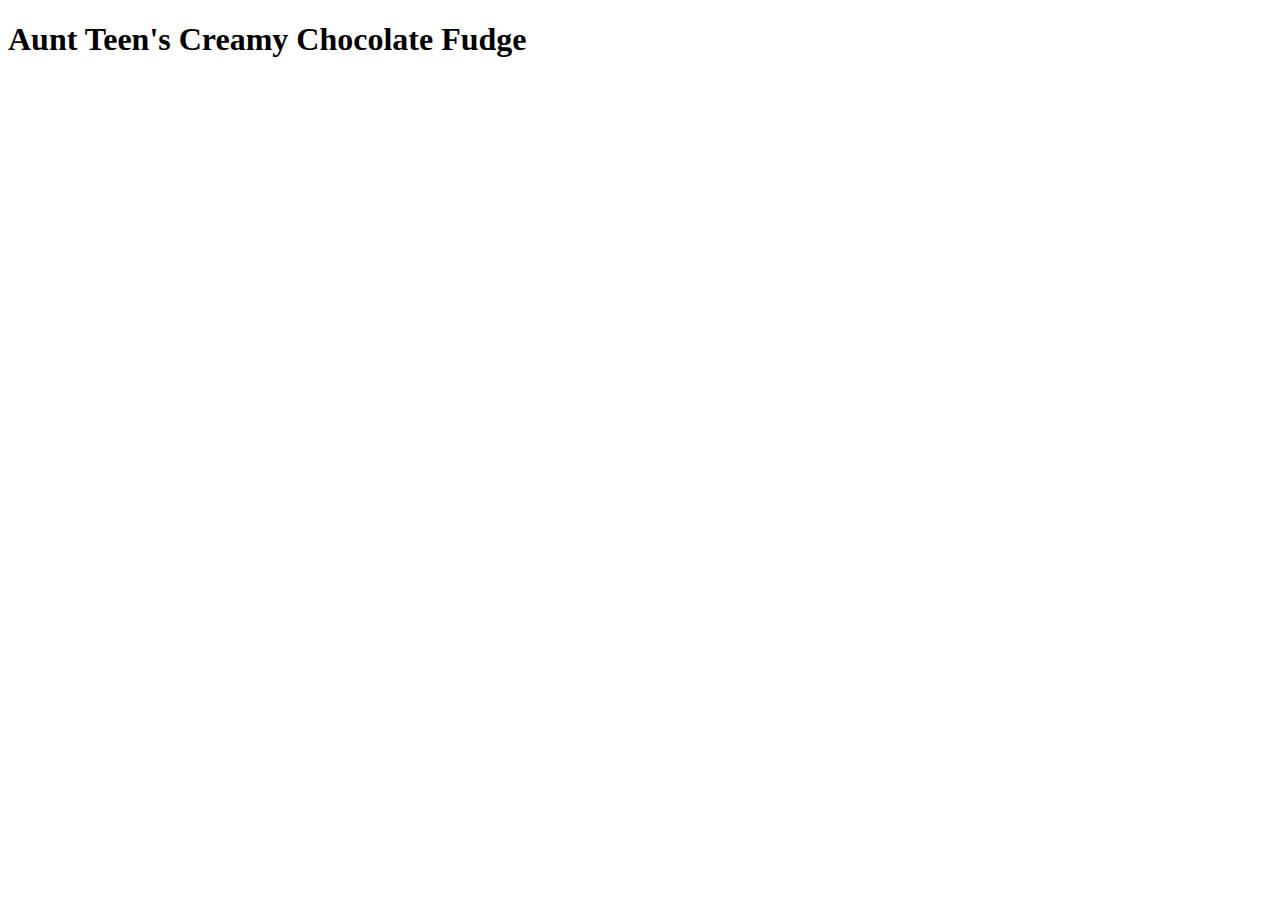
==== recipes/fudge.html @ 640e1486 "Setup index and fudge recipe pages" ====
<!DOCTYPE html>
<html lang="en">
    <head>
        <meta charset="utf-8">
        <title>Creamy Chocolate Fudge</title>
    </head>
    <body>
        <h1>Aunt Teen's Creamy Chocolate Fudge</h1>
    </body>
</html>
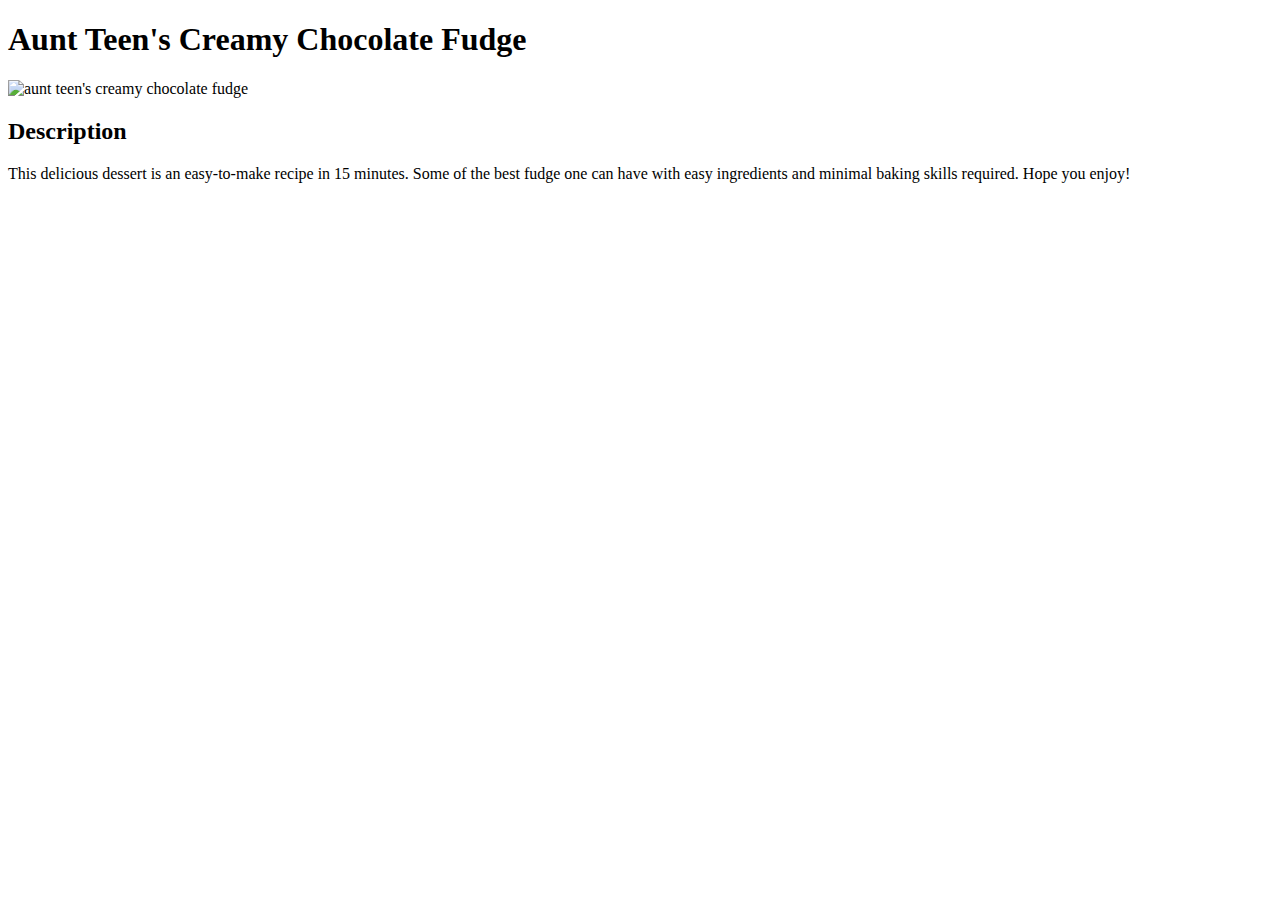
==== commit bc11761d: "Add recipe image and description" ====
--- a/recipes/fudge.html
+++ b/recipes/fudge.html
@@ -6,5 +6,9 @@
     </head>
     <body>
         <h1>Aunt Teen's Creamy Chocolate Fudge</h1>
+        <img src="https://www.allrecipes.com/thmb/i6qO59MhHpnsian4JOGcL1v73Uc=/750x0/filters:no_upscale():max_bytes(150000):strip_icc():format(webp)/Aunt-Teens-Creamy-Chocolate-Fudge-by-My-Hot-Southern-Mess--2000-94ab5302fee34d2aa0e9ee53bf497a59.jpg" alt="aunt teen's creamy chocolate fudge">
+        <h2>Description</h2>
+        <p>This delicious dessert is an easy-to-make recipe in 15 minutes. Some of the best fudge one can have with easy ingredients and minimal baking skills required. Hope you enjoy!</p>
+        
     </body>
 </html>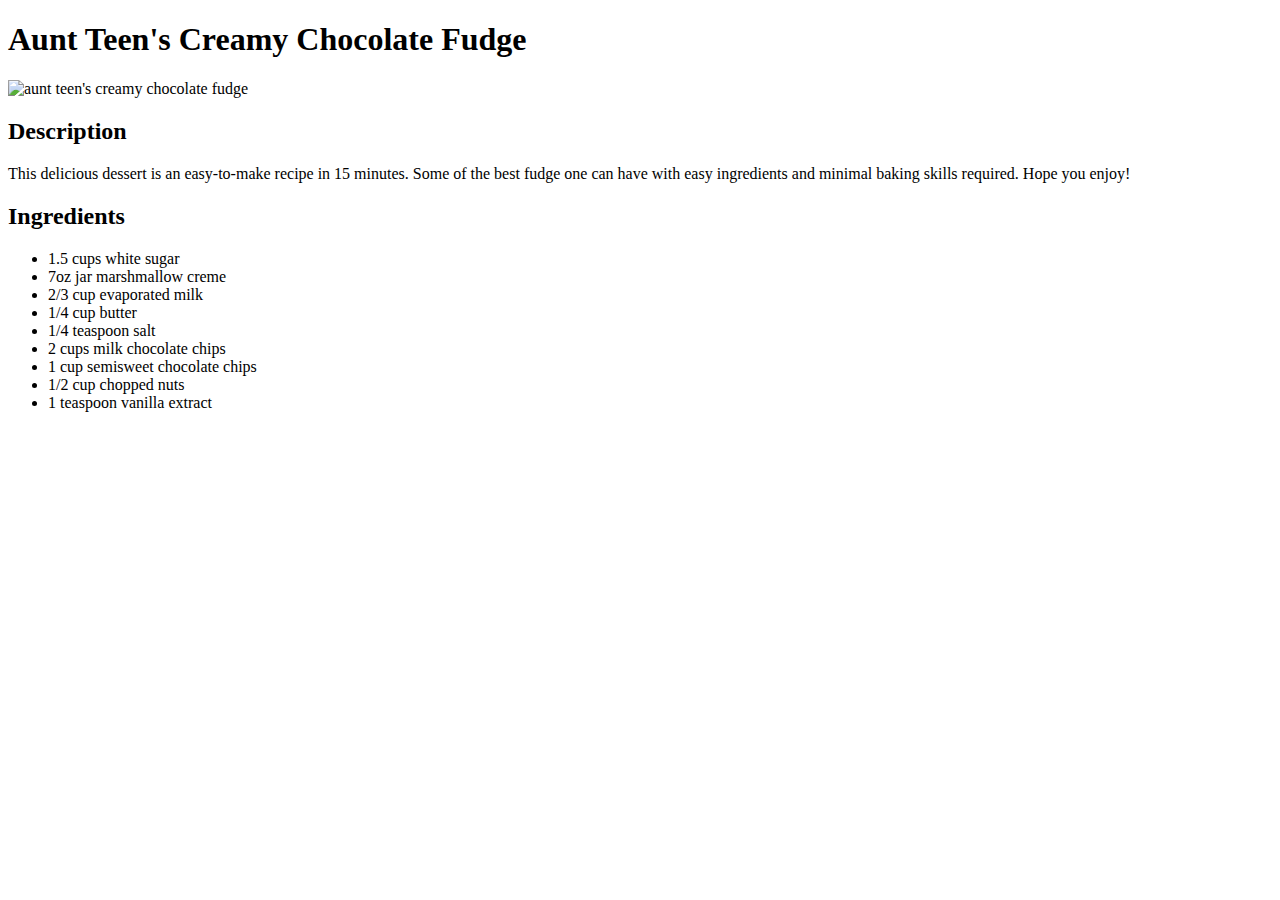
==== commit deff2ce0: "Add ingredients list to recipe" ====
--- a/recipes/fudge.html
+++ b/recipes/fudge.html
@@ -9,6 +9,17 @@
         <img src="https://www.allrecipes.com/thmb/i6qO59MhHpnsian4JOGcL1v73Uc=/750x0/filters:no_upscale():max_bytes(150000):strip_icc():format(webp)/Aunt-Teens-Creamy-Chocolate-Fudge-by-My-Hot-Southern-Mess--2000-94ab5302fee34d2aa0e9ee53bf497a59.jpg" alt="aunt teen's creamy chocolate fudge">
         <h2>Description</h2>
         <p>This delicious dessert is an easy-to-make recipe in 15 minutes. Some of the best fudge one can have with easy ingredients and minimal baking skills required. Hope you enjoy!</p>
-        
+        <h2>Ingredients</h2>
+        <ul>
+            <li>1.5 cups white sugar</li>
+            <li>7oz jar marshmallow creme</li>
+            <li>2/3 cup evaporated milk</li>
+            <li>1/4 cup butter</li>
+            <li>1/4 teaspoon salt</li>
+            <li>2 cups milk chocolate chips</li>
+            <li>1 cup semisweet chocolate chips</li>
+            <li>1/2 cup chopped nuts</li>
+            <li>1 teaspoon vanilla extract</li>
+        </ul>
     </body>
 </html>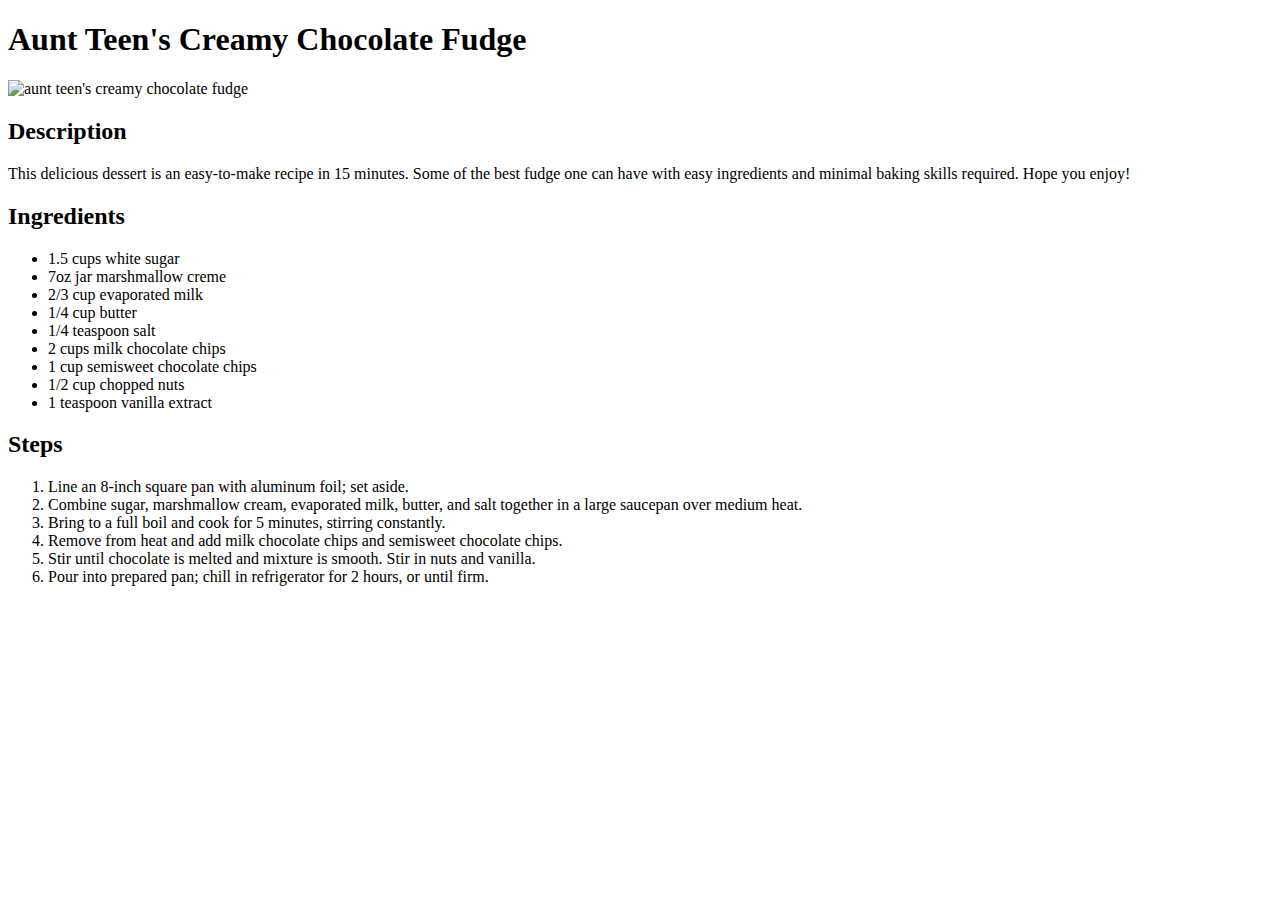
==== commit 9bac7a13: "Add instructions for baking" ====
--- a/recipes/fudge.html
+++ b/recipes/fudge.html
@@ -21,5 +21,14 @@
             <li>1/2 cup chopped nuts</li>
             <li>1 teaspoon vanilla extract</li>
         </ul>
+        <h2>Steps</h2>
+        <ol>
+            <li>Line an 8-inch square pan with aluminum foil; set aside.</li>
+            <li>Combine sugar, marshmallow cream, evaporated milk, butter, and salt together in a large saucepan over medium heat.</li>
+            <li>Bring to a full boil and cook for 5 minutes, stirring constantly.</li>
+            <li>Remove from heat and add milk chocolate chips and semisweet chocolate chips.</li>
+            <li>Stir until chocolate is melted and mixture is smooth. Stir in nuts and vanilla.</li>
+            <li>Pour into prepared pan; chill in refrigerator for 2 hours, or until firm.</li>
+        </ol>
     </body>
 </html>